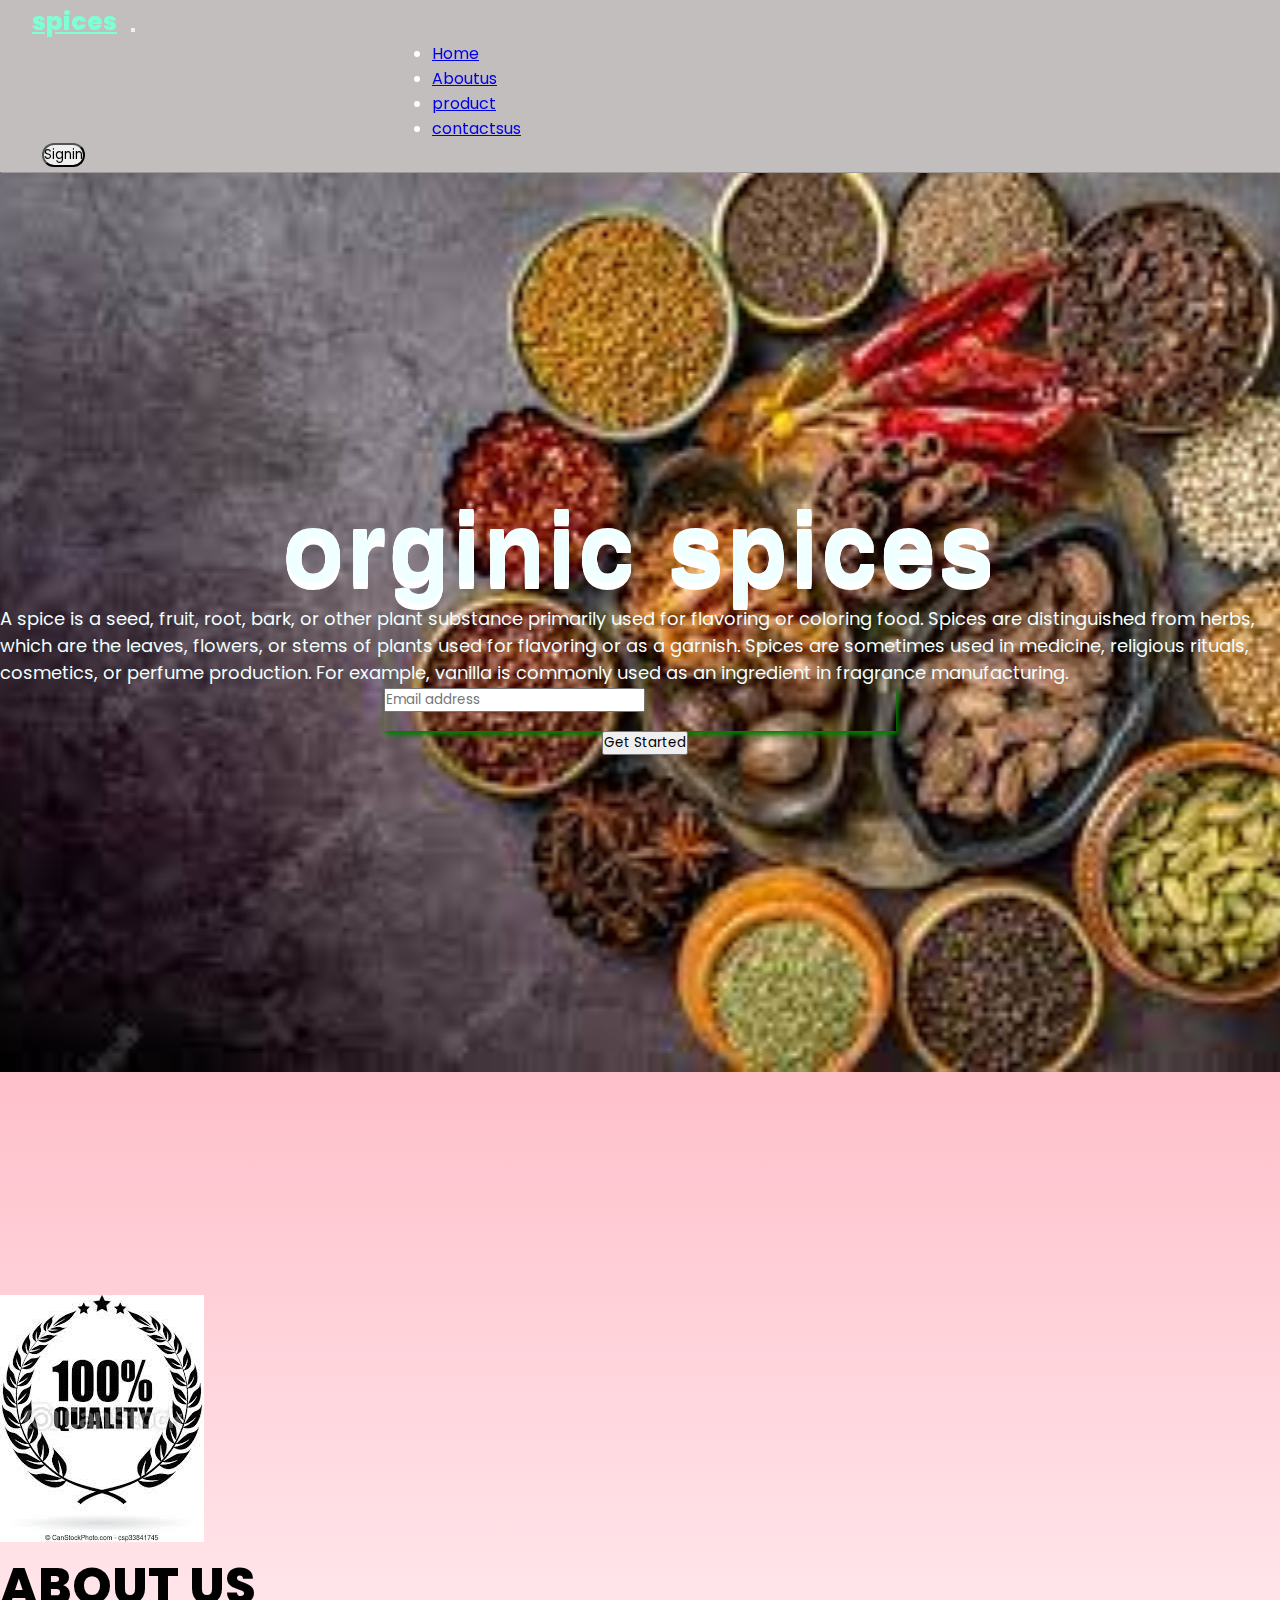
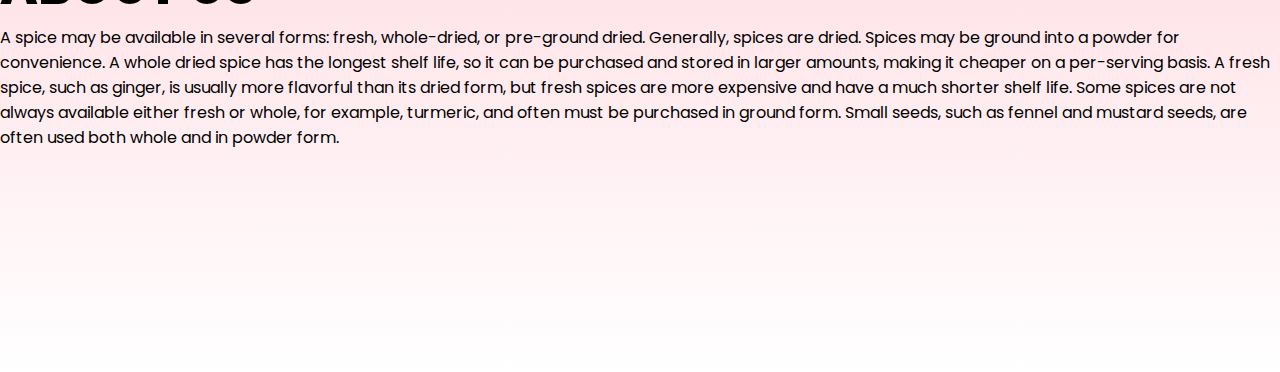
==== food web page.html @ 98e1979d "food web page design" ====
<!DOCTYPE html>
<html lang="en">

<head>
    <meta charset="UTF-8">
    <meta name="viewport" content="width=device-width, initial-scale=1.0">
    <title> food webpage </title>
    <link href="https://cdn.jsdelivr.net/npm/bootstrap@5.3.1/dist/css/bootstrap.min.css" rel="stylesheet"
        integrity="sha384-4bw+/aepP/YC94hEpVNVgiZdgIC5+VKNBQNGCHeKRQN+PtmoHDEXuppvnDJzQIu9" crossorigin="anonymous">
    <script src="https://cdn.jsdelivr.net/npm/bootstrap@5.3.1/dist/js/bootstrap.bundle.min.js"
        integrity="sha384-HwwvtgBNo3bZJJLYd8oVXjrBZt8cqVSpeBNS5n7C8IVInixGAoxmnlMuBnhbgrkm"
        crossorigin="anonymous"></script>
    <link rel="stylesheet" href="style.css">
</head>
<nav class="navbar navbar-expand-lg bg-dark" id="navbar">
    <div class="container-fluid">
        <a class="navbar-brand text-light" href="#">spices</a>
        <button class="navbar-toggler" type="button" data-bs-toggle="collapse" data-bs-target="#navbarSupportedContent"
            aria-controls="navbarSupportedContent" aria-expanded="false" aria-label="Toggle navigation">
            <span class="navbar-toggler-icon"></span>
        </button>
        <div class="collapse navbar-collapse" id="navbarSupportedContent">
            <ul class="navbar-nav" style="margin-left: 400px;">
                <li class="nav-item ">
                    <a class="nav-link text-light " aria-current="page" href="#home">Home</a>
                </li>
                <li class="nav-item">
                    <a class="nav-link text-light" href="#about">Aboutus</a>
                </li>
                <li class="nav-item">
                    <a class="nav-link text-light" href="#">product</a>
                </li>
                <li class="nav-item">
                    <a class="nav-link text-light" href="#">contactsus</a>
                </li>
            </ul>
            <button type="button" class="btn btn-success">Signin</button>



        </div>
    </div>
</nav>
<section id="home">
    <h1>orginic spices</h1>
    <p> A spice is a seed, fruit, root, bark, or other plant substance primarily used for flavoring or coloring food.
        Spices are distinguished from herbs, which are the leaves, flowers, or stems of plants used for flavoring or as
        a garnish. Spices are sometimes used in medicine, religious rituals, cosmetics, or perfume production. For
        example, vanilla is commonly used as an ingredient in fragrance manufacturing.</p>
    <div class=" input-group m-4">
        <input type="text" class="form-control" placeholder="Email address">
    </div>
    <button type="button" class="btn btn-success"> Get Started</button>
</section>
<section id="about">
    <div class="container-fluid">
        <div class="row">
            <div class="col-lg-6 col-md-6 col-12 p-lg-5 p-2">
                <img src="[data-uri]"
                    class="img-fluid">
            </div>
            <div class="col-lg-6 col-md-6 col-12">
                <h1> ABOUT US</h1>
                <P>A spice may be available in several forms: fresh, whole-dried, or pre-ground dried. Generally, spices
                    are dried. Spices may be ground into a powder for convenience. A whole dried spice has the longest
                    shelf life, so it can be purchased and stored in larger amounts, making it cheaper on a per-serving
                    basis. A fresh spice, such as ginger, is usually more flavorful than its dried form, but fresh
                    spices are more expensive and have a much shorter shelf life. Some spices are not always available
                    either fresh or whole, for example, turmeric, and often must be purchased in ground form. Small
                    seeds, such as fennel and mustard seeds, are often used both whole and in powder form.</P>
            </div>
        </div>
    </div>
</section>

<body>

</body>

</html>
---- style.css ----
@import url('https://fonts.googleapis.com/css2?family=Poppins:wght@300&display=swap');

* {
    margin: 0;
    padding: 0;
    box-sizing: border-box;
    font-family: 'Poppins', sans-serif;
}

button {
    margin-left: 10px;
}

#navbar {
    position: sticky;
    top: 0;
    left: 0;
    z-index: 100;
    padding: .2rem 2rem;
    box-shadow: 1px 1px rgb(155, 152, 152);
    background-color: rgb(194, 190, 190);
}

.navbar .navbar-brand {
    font-size: 25px;
    font-weight: 800;
    color: aquamarine !important;
}

#navbarSupportedContent {
    color: white;
    border-bottom: 2px solid transparent;
}

#navbarSupportedContent a:hover {

    border-bottom: 2px solid white;
}

#navbarSupportedContent button {
    border-radius: 15px;
}

section {
    width: 100;
    min-height: 100vh;
    display: flex;
    justify-content: center;
    align-items: center;
}

#home {
    background: url("[data-uri]");
    background-size: cover;
    background-position: center;
    flex-direction: column;
}

#home h1 {
    font-size: 100px;
    color: azure;
    letter-spacing: 3px;
    font-family: Verdana, Geneva, Tahoma, sans-serif;
    text-shadow: 0px 1px 0px white,
        0px 2px 0px white,
        0px 3px 0px white,
        0px 4px 0px white,
        0px 5px 0px white,
        0px 6px 0px white,
        0px 7px 0px white;
    text-align: center;
}

#home p {
    font-size: 18px;
    color: azure;

}

#home .input-group {
    width: 40%;
    height: 45px;
    box-shadow: 2px 4px 5px green;
}

#about {
    background: linear-gradient(pink, white);
}

#about h1 {
    font-weight: 800;
    font-size: 50px;
}
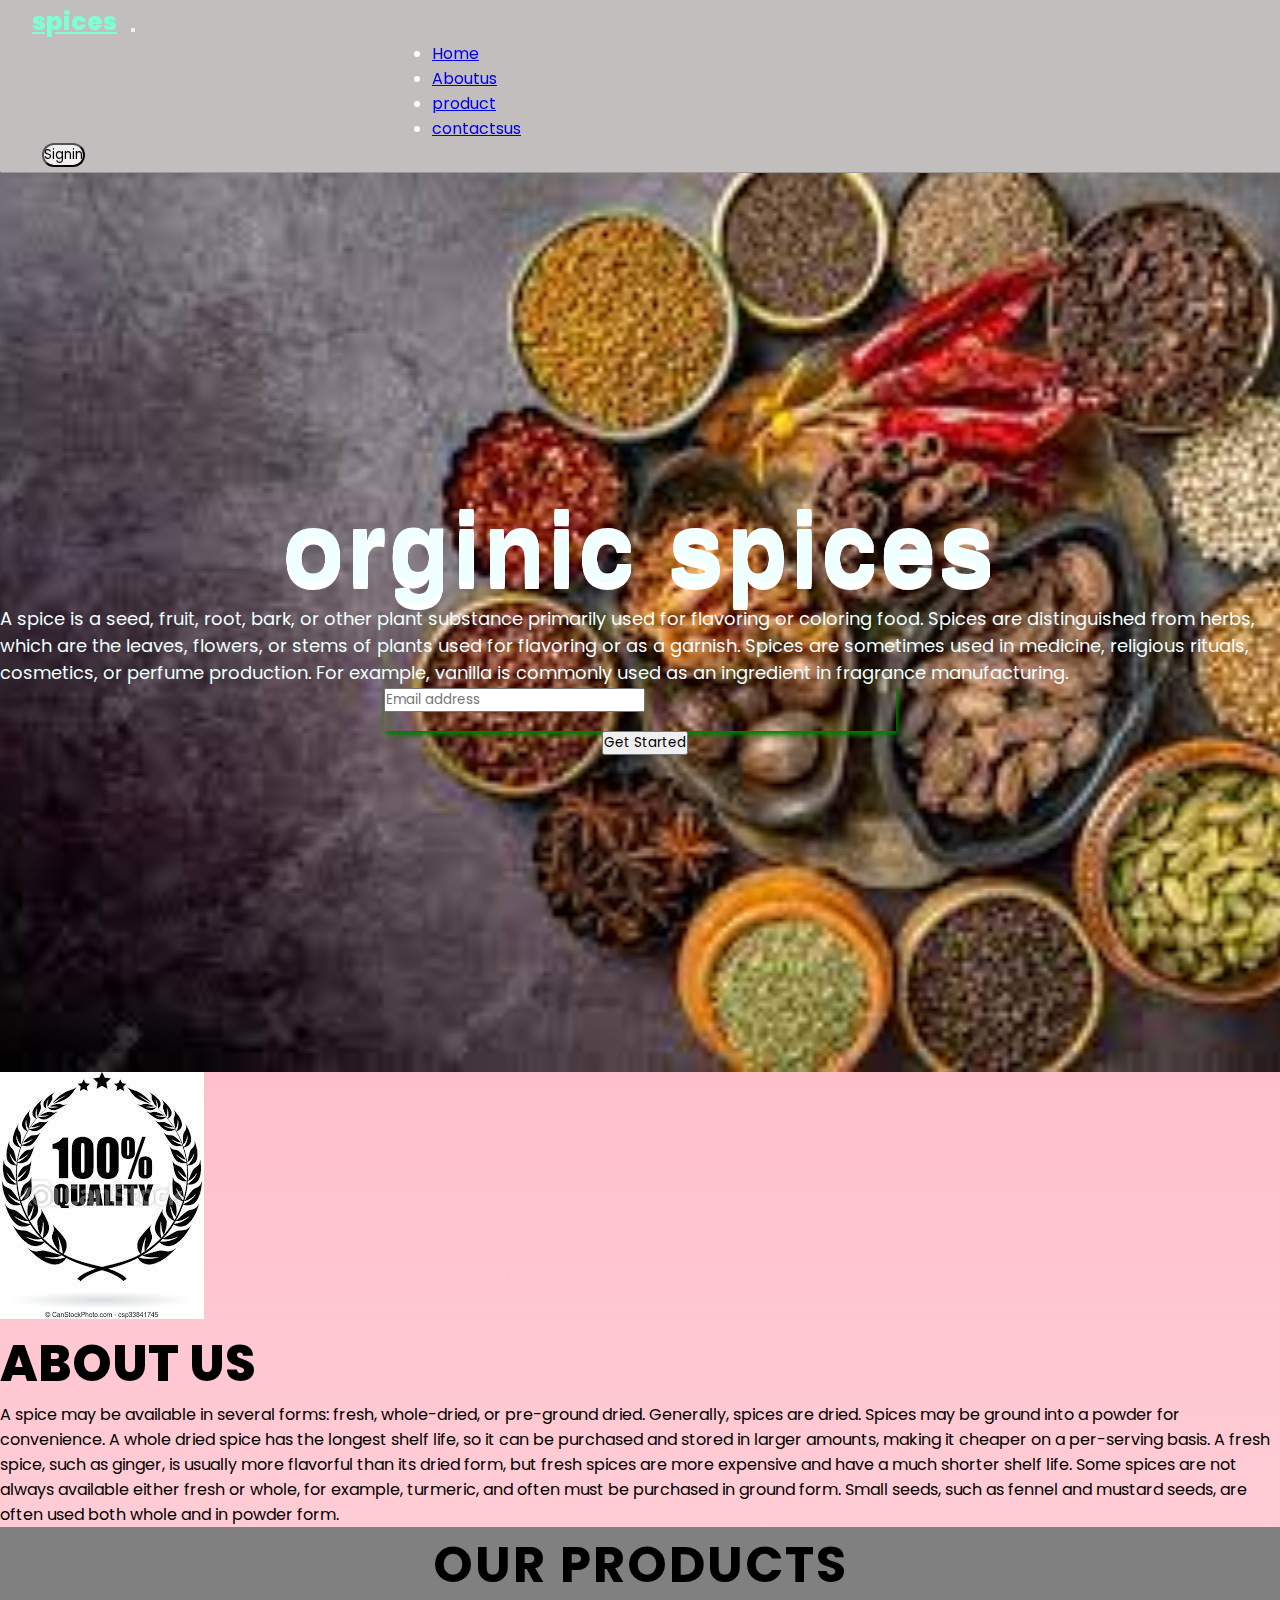
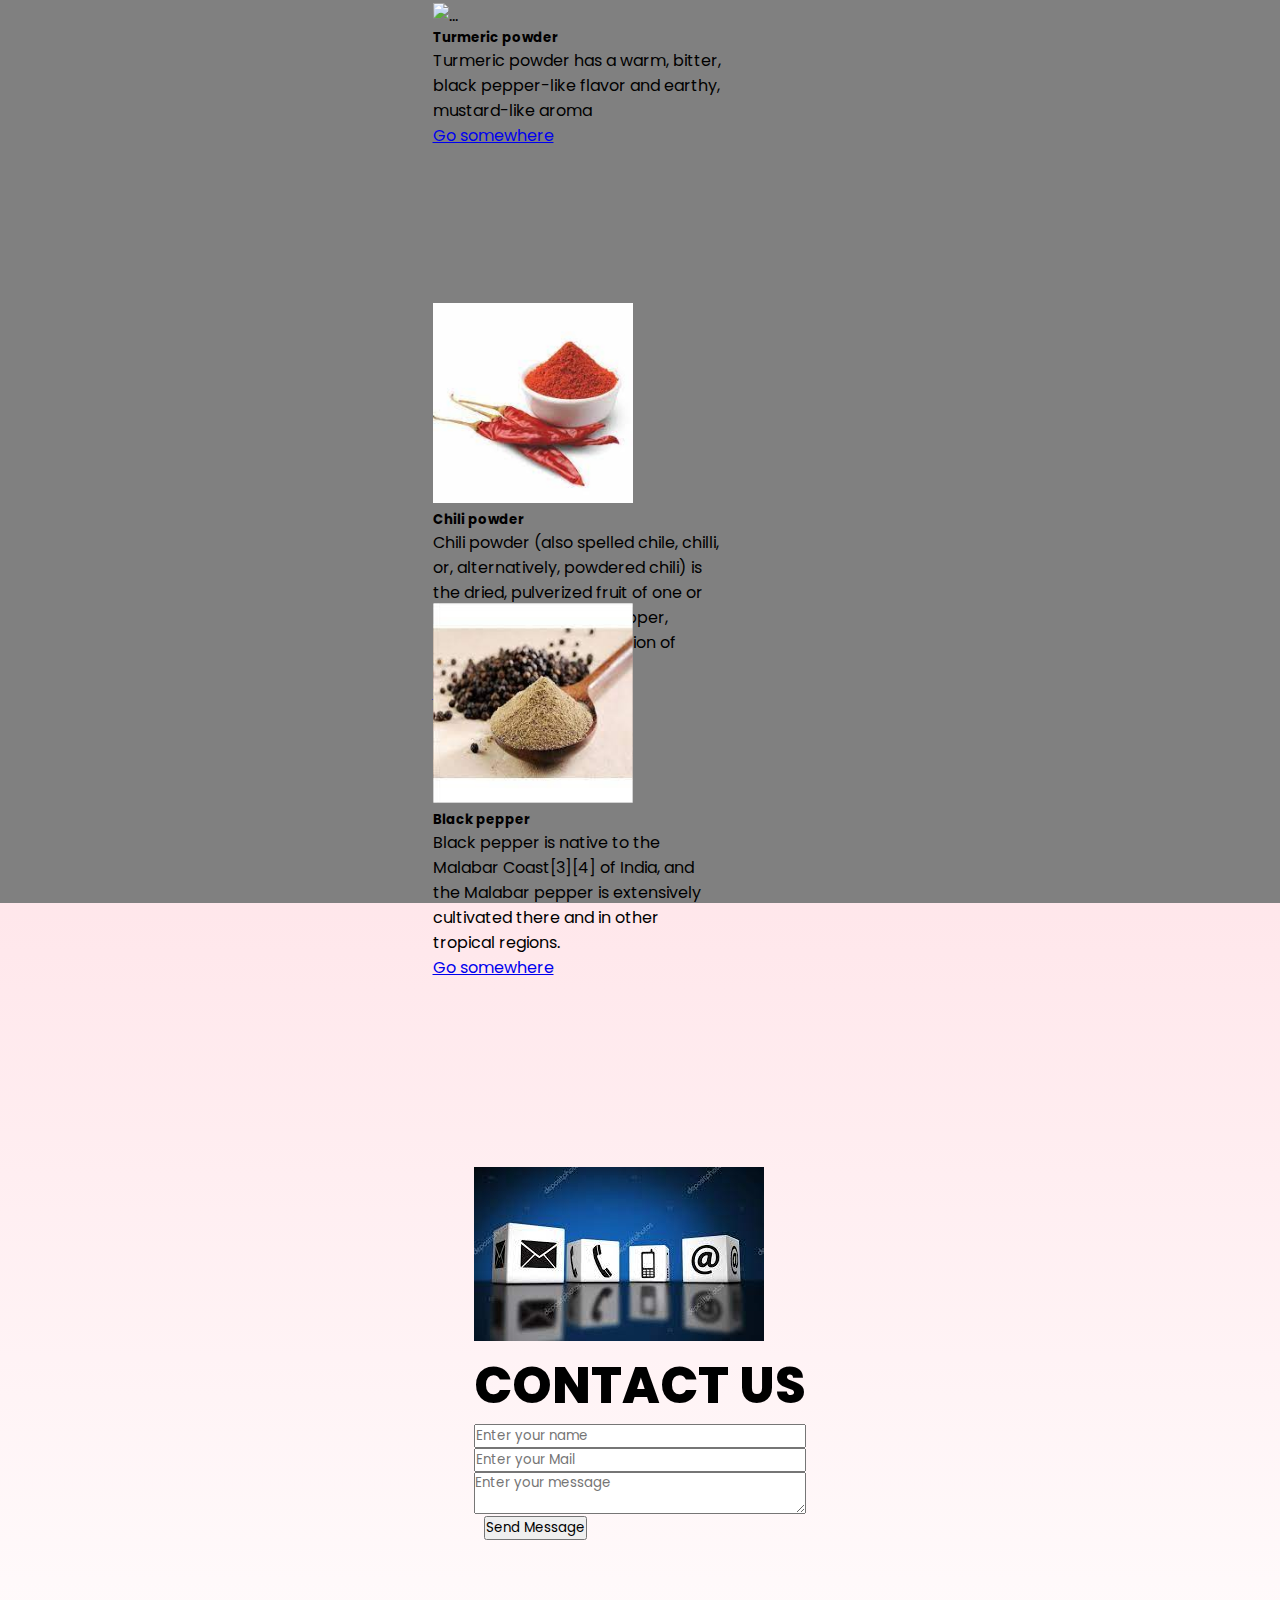
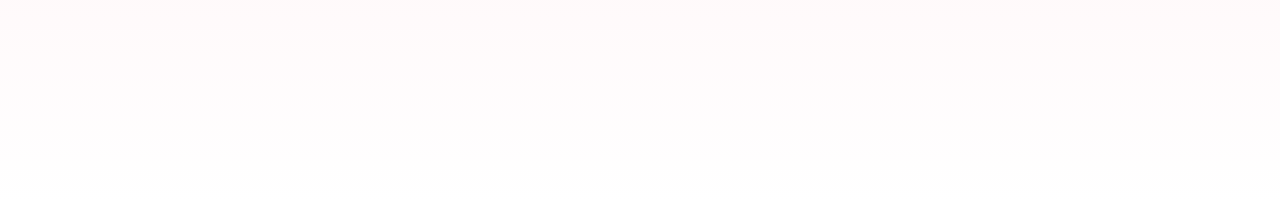
==== commit b4172d3a: "food product web page" ====
--- a/food web page.html
+++ b/food web page.html
@@ -28,10 +28,10 @@
                     <a class="nav-link text-light" href="#about">Aboutus</a>
                 </li>
                 <li class="nav-item">
-                    <a class="nav-link text-light" href="#">product</a>
+                    <a class="nav-link text-light" href="#product">product</a>
                 </li>
                 <li class="nav-item">
-                    <a class="nav-link text-light" href="#">contactsus</a>
+                    <a class="nav-link text-light" href="#contactus">contactsus</a>
                 </li>
             </ul>
             <button type="button" class="btn btn-success">Signin</button>
@@ -59,7 +59,7 @@
                 <img src="[data-uri]"
                     class="img-fluid">
             </div>
-            <div class="col-lg-6 col-md-6 col-12">
+            <div class="col-lg-6 col-md-6 col-12 p-lg-5 p-2">
                 <h1> ABOUT US</h1>
                 <P>A spice may be available in several forms: fresh, whole-dried, or pre-ground dried. Generally, spices
                     are dried. Spices may be ground into a powder for convenience. A whole dried spice has the longest
@@ -69,12 +69,86 @@
                     either fresh or whole, for example, turmeric, and often must be purchased in ground form. Small
                     seeds, such as fennel and mustard seeds, are often used both whole and in powder form.</P>
             </div>
-        </div>
-    </div>
-</section>
+            <section id="product">
+                <div class="container m-5">
+                    <h1 class="textcenter my-5">OUR PRODUCTS</h1>
+                    <div class="row">
+                        <div class="col-lg-4 col-md-4 col-12">
+                            <div class="card" style="width: 18rem;">
+                                <img src="https://encrypted-tbn0.gstatic.com/images?q=tbn:ANd9GcSun_0-9DQsp4Kg9lTJidD1dG_oD07_zDJbbw&usqp=CAU"
+                                    class="card-img-top" alt="...">
+                                <div class="card-body">
+                                    <h5 class="card-title"> Turmeric powder</h5>
+                                    <p class="card-text">Turmeric powder has a warm, bitter, black pepper-like flavor
+                                        and earthy, mustard-like aroma</p>
+                                    <a href="#" class="btn btn-primary">Go somewhere</a>
+                                </div>
+                            </div>
 
-<body>
+                        </div>
+                        <div class="container m-5">
+                            <h1 class="textcenter my-5"></h1>
+                            <div class="row">
+                                <div class="col-lg-4 col-md-4 col-12">
+                                    <div class="card" style="width: 18rem;">
+                                        <img src="[data-uri]"
+                                            class="card-img-top" alt="...">
+                                        <div class="card-body">
+                                            <h5 class="card-title">Chili powder</h5>
+                                            <p class="card-text">Chili powder (also spelled chile, chilli, or,
+                                                alternatively, powdered chili) is the dried, pulverized fruit of one or
+                                                more varieties of chili pepper, sometimes with the addition of other
+                                                spices
+                                            </p>
+                                            <a href="#" class="btn btn-primary">Go somewhere</a>
+                                        </div>
+                                    </div>
 
-</body>
+                                </div>
+                                <div class="container m-5">
+                                    <h1 class="textcenter my-5"></h1>
+                                    <div class="row">
+                                        <div class="col-lg-4 col-md-4 col-12">
+                                            <div class="card" style="width: 18rem;">
+                                                <img src="[data-uri]"
+                                                    class="card-img-top" alt="...">
+                                                <div class="card-body">
+                                                    <h5 class="card-title">Black pepper</h5>
+                                                    <p class="card-text">Black pepper is native to the Malabar
+                                                        Coast[3][4] of India, and the Malabar pepper is extensively
+                                                        cultivated there and in other tropical regions.</p>
+                                                    <a href="#" class="btn btn-primary">Go somewhere</a>
+                                                </div>
+                                            </div>
+
+                                        </div>
+                                    </div>
+                                </div>
+            </section>
+            <section id="contactus">
+                <div class="container">
+                    <div class="row">
+                        <div class="col-lg-12 col-md-6 col-12">
+                            <img
+                                src="[data-uri]">
+                            <div class="col-lg-12 col-md-6 col-12">
+                                <h1>CONTACT US</h1>
+                                <form class="mb-5"></form>
+                                <form>
+                                    <input type="text" placeholder="Enter your name">
+                                    <input type="email" placeholder="Enter your Mail">
+                                    <textarea class="form-control" placeholder="Enter your message"></textarea>
+                                </form>
+                                <button type="button" class="btn btn-success">Send Message</button>
+                            </div>
+                        </div>
+                    </div>
+                </div>
+
+            </section>
+
+
+            <body>
+            </body>
 
 </html>--- a/style.css
+++ b/style.css
@@ -90,4 +90,55 @@
 #about h1 {
     font-weight: 800;
     font-size: 50px;
+}
+
+#product {
+    background-color: gray;
+
+}
+
+#product h1 {
+    font-size: 50px;
+    letter-spacing: 2px;
+    font-weight: 700;
+
+}
+
+#product img {
+    width: 200px;
+    height: 200px;
+}
+
+.card {
+    width: 250px;
+    height: 300px;
+    background: grey;
+}
+
+.card:hover {
+    box-shadow: inset 5px 5px 20px red,
+        inset 5px 5px 20px rgb(210, 202, 202);
+}
+
+#contact img {
+    height: 100%;
+}
+
+.box {
+    width: 80% !important;
+    background-color: aquamarine;
+    margin-top: 10px;
+}
+
+form {
+    display: flex;
+    flex-direction: column;
+}
+
+#contact input {
+    margin: 10px 0px;
+}
+
+#contact textarea {
+    margin: 10px 0px;
 }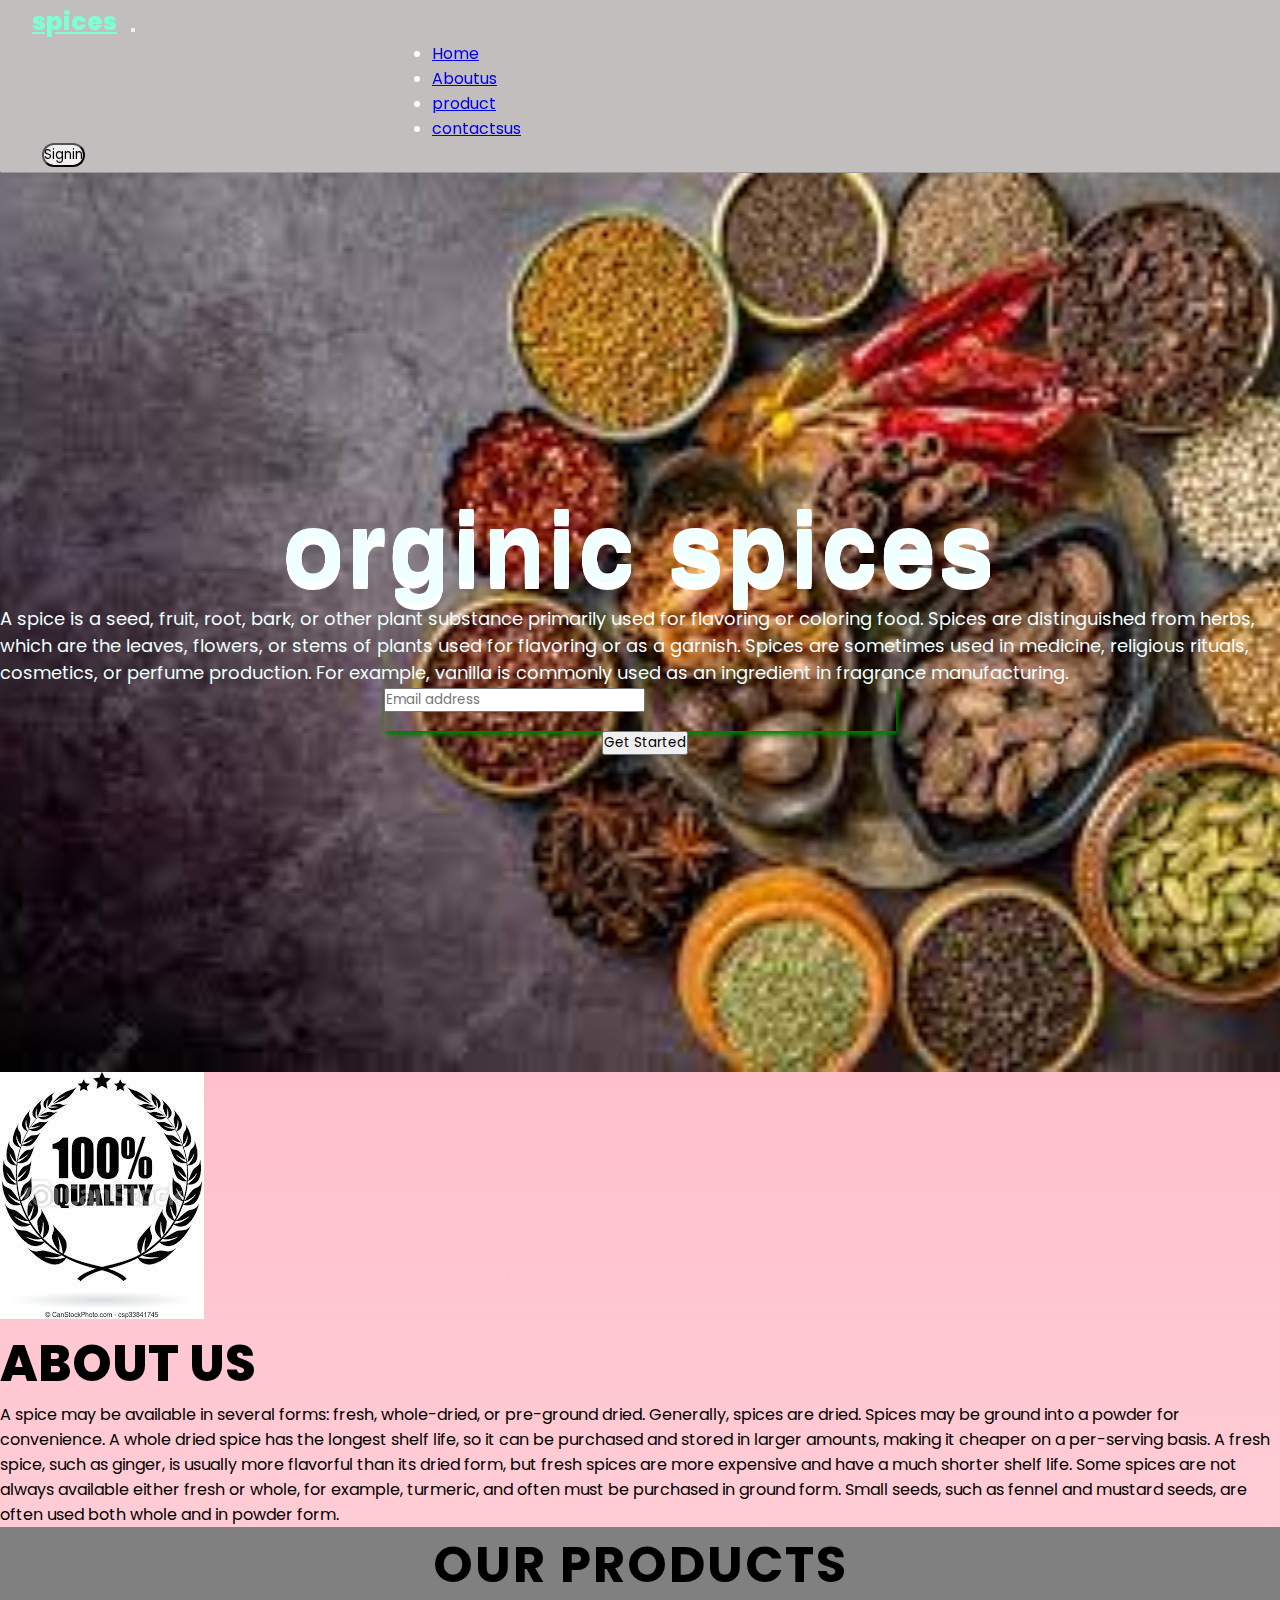
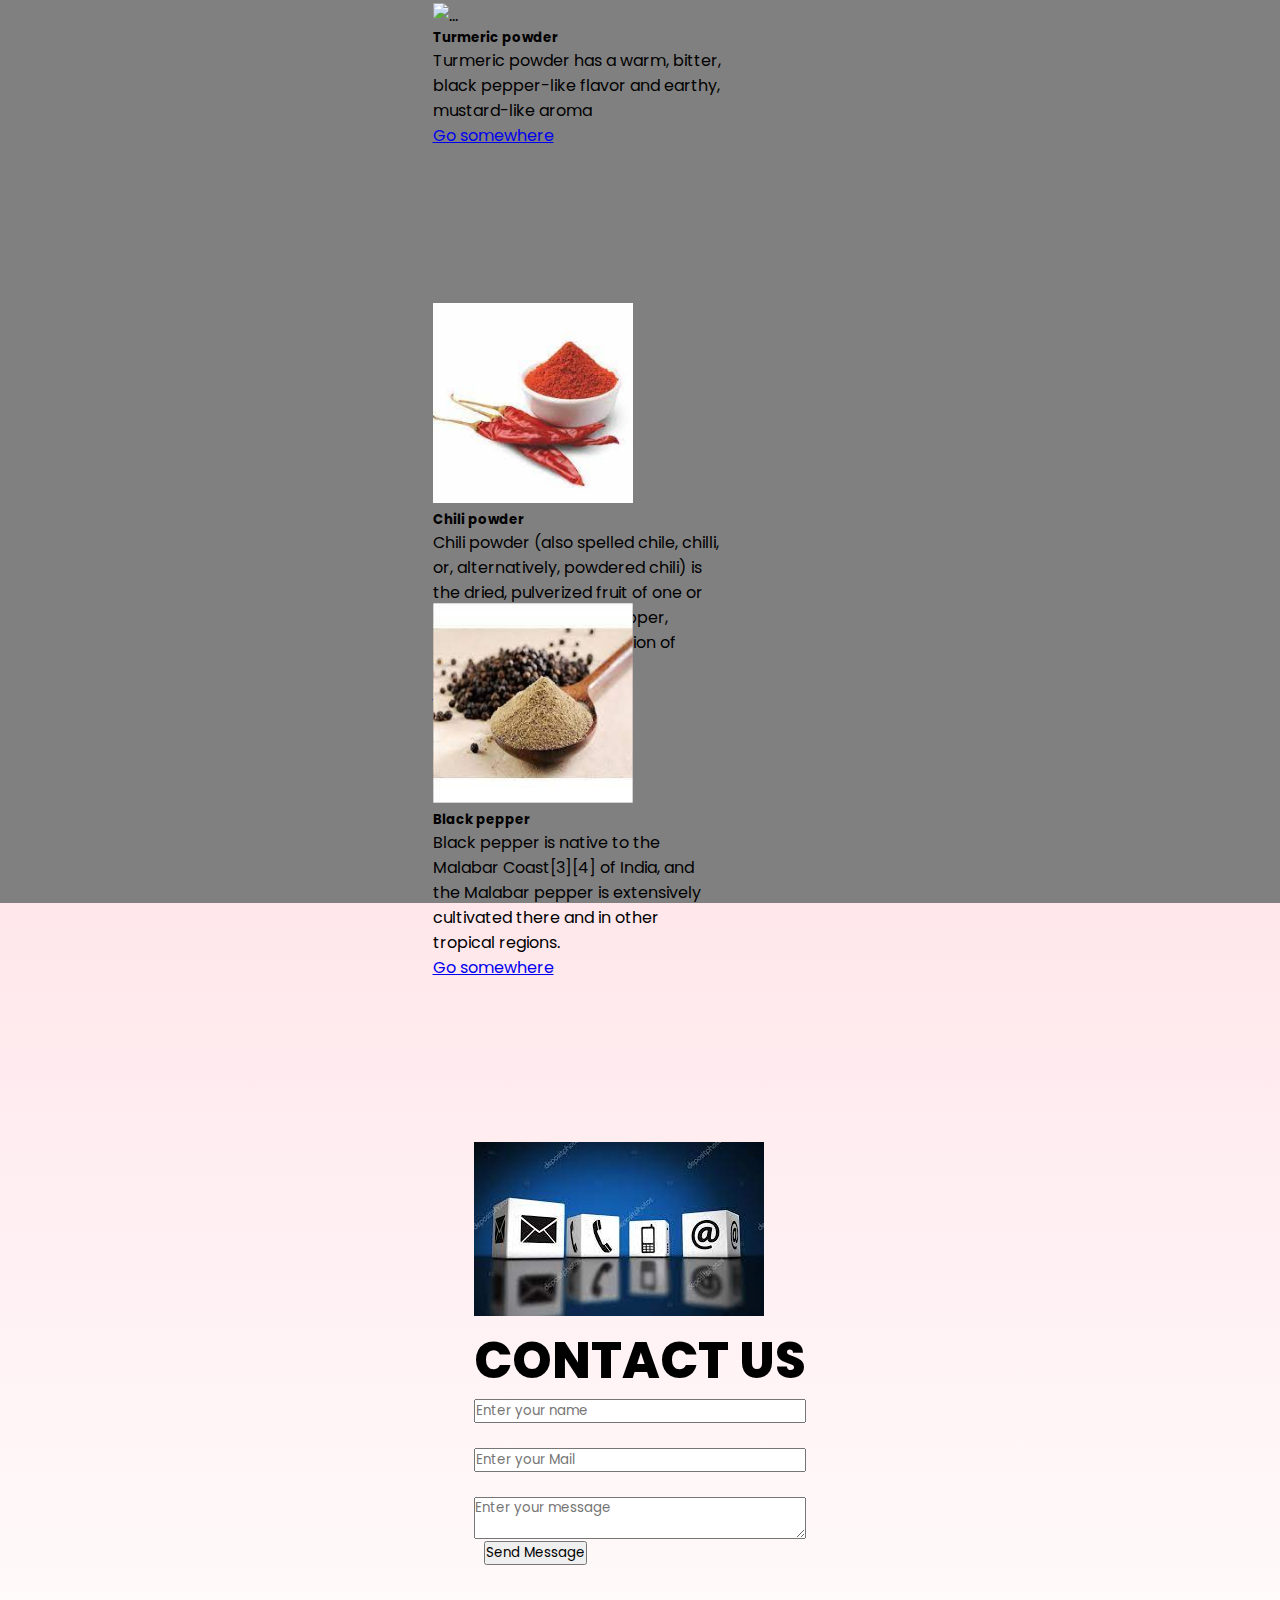
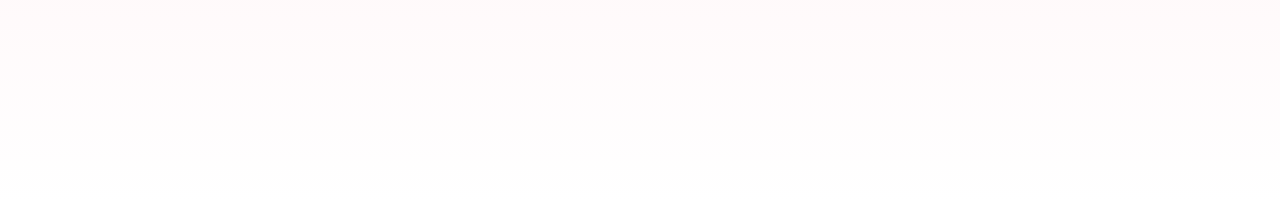
==== commit 9f7af7a8: "web food page" ====
--- a/food web page.html
+++ b/food web page.html
@@ -135,8 +135,8 @@
                                 <h1>CONTACT US</h1>
                                 <form class="mb-5"></form>
                                 <form>
-                                    <input type="text" placeholder="Enter your name">
-                                    <input type="email" placeholder="Enter your Mail">
+                                    <input type="text" placeholder="Enter your name"><br>
+                                    <input type="email" placeholder="Enter your Mail"><br>
                                     <textarea class="form-control" placeholder="Enter your message"></textarea>
                                 </form>
                                 <button type="button" class="btn btn-success">Send Message</button>
--- a/style.css
+++ b/style.css
@@ -133,6 +133,7 @@
 form {
     display: flex;
     flex-direction: column;
+
 }
 
 #contact input {
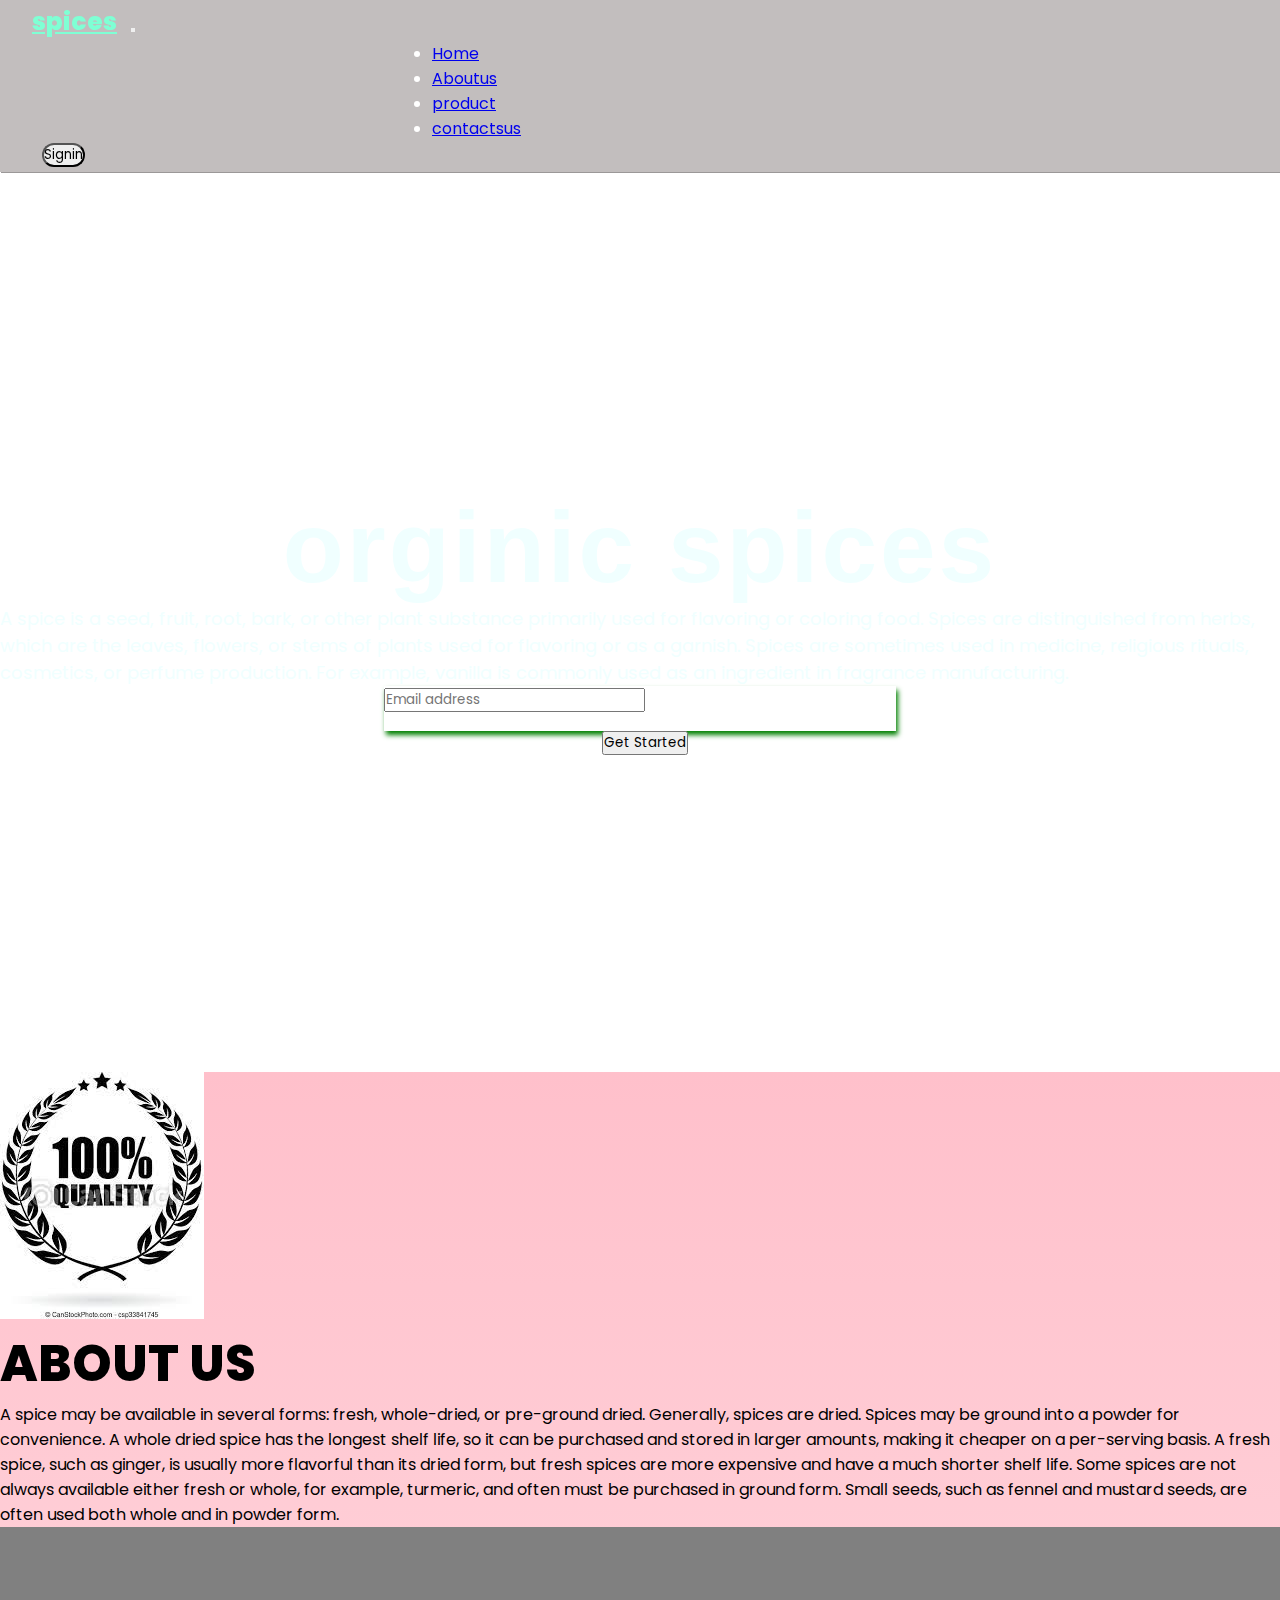
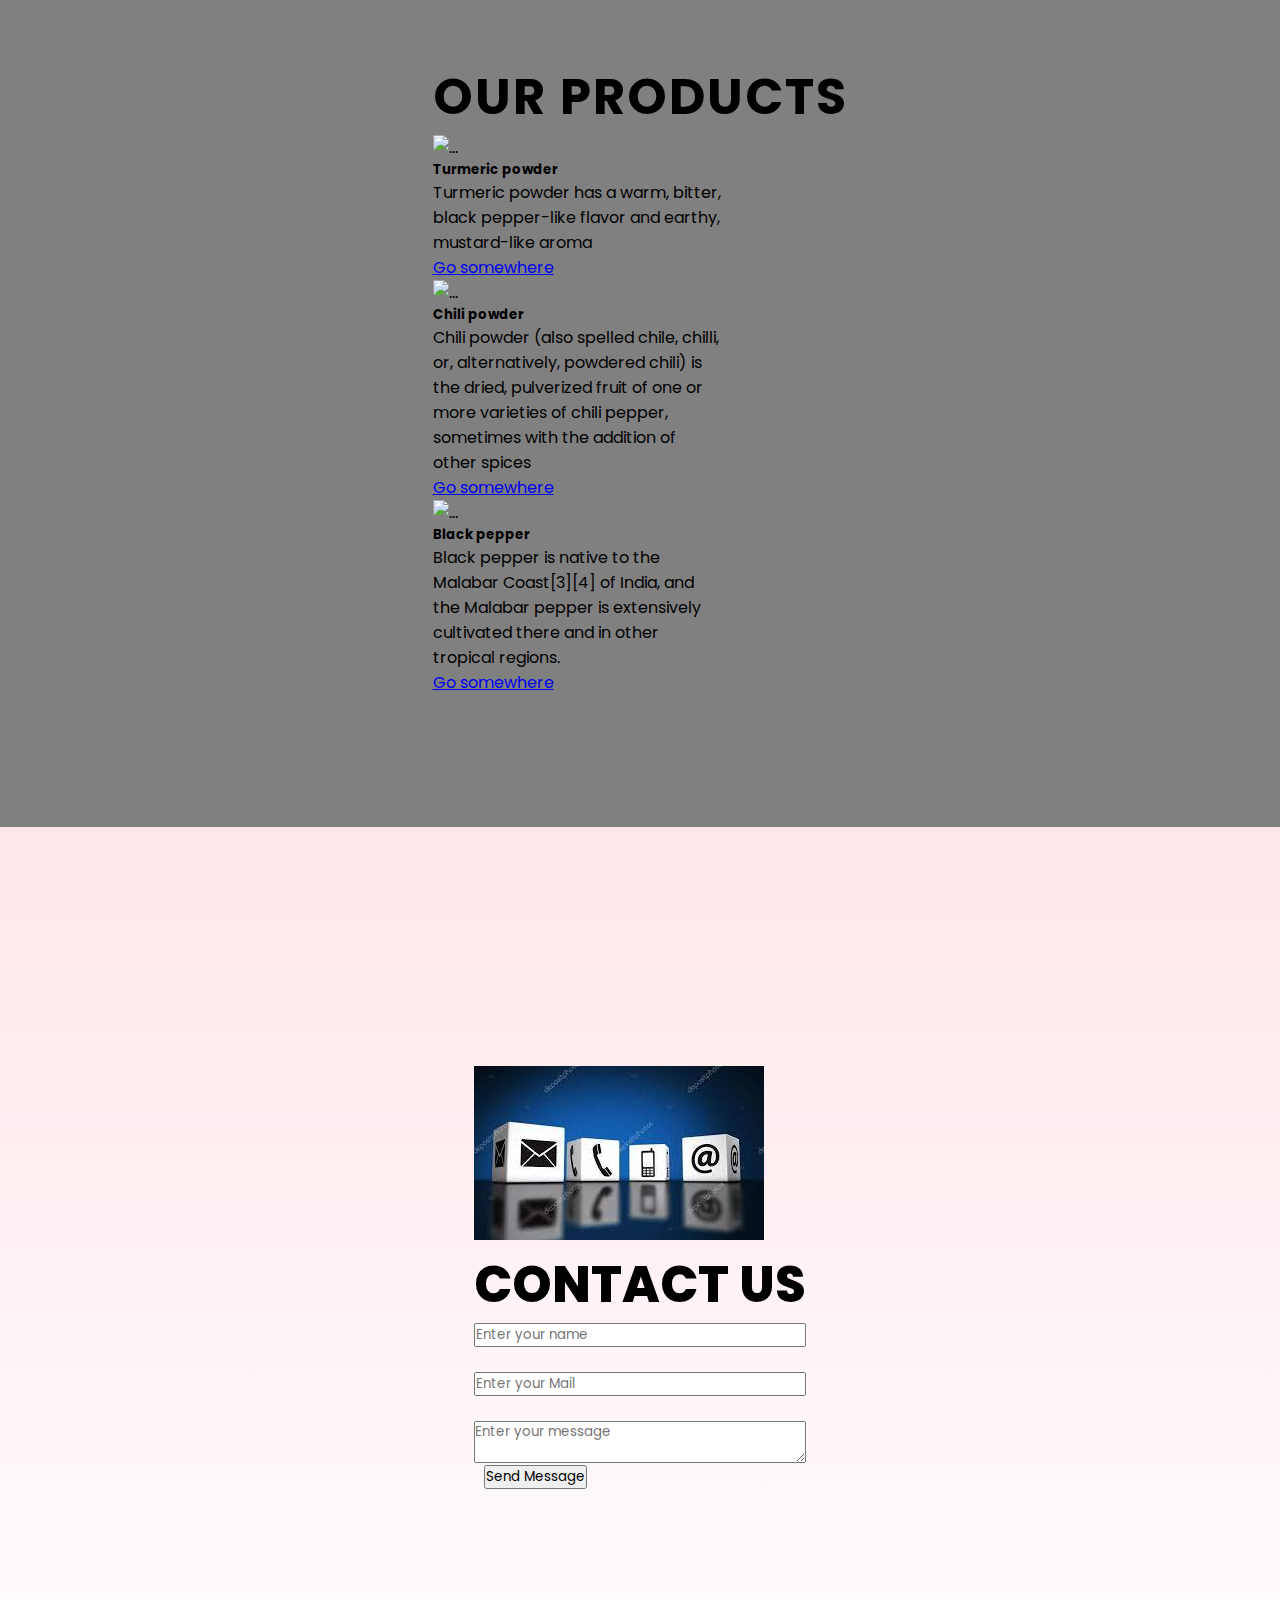
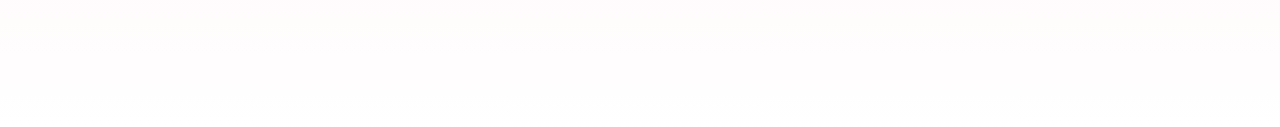
==== commit c645012d: "no change" ====
--- a/food web page.html
+++ b/food web page.html
@@ -12,91 +12,101 @@
         crossorigin="anonymous"></script>
     <link rel="stylesheet" href="style.css">
 </head>
-<nav class="navbar navbar-expand-lg bg-dark" id="navbar">
-    <div class="container-fluid">
-        <a class="navbar-brand text-light" href="#">spices</a>
-        <button class="navbar-toggler" type="button" data-bs-toggle="collapse" data-bs-target="#navbarSupportedContent"
-            aria-controls="navbarSupportedContent" aria-expanded="false" aria-label="Toggle navigation">
-            <span class="navbar-toggler-icon"></span>
-        </button>
-        <div class="collapse navbar-collapse" id="navbarSupportedContent">
-            <ul class="navbar-nav" style="margin-left: 400px;">
-                <li class="nav-item ">
-                    <a class="nav-link text-light " aria-current="page" href="#home">Home</a>
-                </li>
-                <li class="nav-item">
-                    <a class="nav-link text-light" href="#about">Aboutus</a>
-                </li>
-                <li class="nav-item">
-                    <a class="nav-link text-light" href="#product">product</a>
-                </li>
-                <li class="nav-item">
-                    <a class="nav-link text-light" href="#contactus">contactsus</a>
-                </li>
-            </ul>
-            <button type="button" class="btn btn-success">Signin</button>
+
+<body>
+    <nav class="navbar navbar-expand-lg bg-dark" id="navbar">
+        <div class="container-fluid">
+            <a class="navbar-brand text-light" href="#">spices</a>
+            <button class="navbar-toggler" type="button" data-bs-toggle="collapse"
+                data-bs-target="#navbarSupportedContent" aria-controls="navbarSupportedContent" aria-expanded="false"
+                aria-label="Toggle navigation">
+                <span class="navbar-toggler-icon"></span>
+            </button>
+            <div class="collapse navbar-collapse" id="navbarSupportedContent">
+                <ul class="navbar-nav" style="margin-left: 400px;">
+                    <li class="nav-item ">
+                        <a class="nav-link text-light " aria-current="page" href="#home">Home</a>
+                    </li>
+                    <li class="nav-item">
+                        <a class="nav-link text-light" href="#about">Aboutus</a>
+                    </li>
+                    <li class="nav-item">
+                        <a class="nav-link text-light" href="#product">product</a>
+                    </li>
+                    <li class="nav-item">
+                        <a class="nav-link text-light" href="#contactus">contactsus</a>
+                    </li>
+                </ul>
+                <button type="button" class="btn btn-success">Signin</button>
 
 
 
+            </div>
         </div>
-    </div>
-</nav>
-<section id="home">
-    <h1>orginic spices</h1>
-    <p> A spice is a seed, fruit, root, bark, or other plant substance primarily used for flavoring or coloring food.
-        Spices are distinguished from herbs, which are the leaves, flowers, or stems of plants used for flavoring or as
-        a garnish. Spices are sometimes used in medicine, religious rituals, cosmetics, or perfume production. For
-        example, vanilla is commonly used as an ingredient in fragrance manufacturing.</p>
-    <div class=" input-group m-4">
-        <input type="text" class="form-control" placeholder="Email address">
-    </div>
-    <button type="button" class="btn btn-success"> Get Started</button>
-</section>
-<section id="about">
-    <div class="container-fluid">
-        <div class="row">
-            <div class="col-lg-6 col-md-6 col-12 p-lg-5 p-2">
-                <img src="[data-uri]"
-                    class="img-fluid">
-            </div>
-            <div class="col-lg-6 col-md-6 col-12 p-lg-5 p-2">
-                <h1> ABOUT US</h1>
-                <P>A spice may be available in several forms: fresh, whole-dried, or pre-ground dried. Generally, spices
-                    are dried. Spices may be ground into a powder for convenience. A whole dried spice has the longest
-                    shelf life, so it can be purchased and stored in larger amounts, making it cheaper on a per-serving
-                    basis. A fresh spice, such as ginger, is usually more flavorful than its dried form, but fresh
-                    spices are more expensive and have a much shorter shelf life. Some spices are not always available
-                    either fresh or whole, for example, turmeric, and often must be purchased in ground form. Small
-                    seeds, such as fennel and mustard seeds, are often used both whole and in powder form.</P>
-            </div>
-            <section id="product">
-                <div class="container m-5">
-                    <h1 class="textcenter my-5">OUR PRODUCTS</h1>
-                    <div class="row">
-                        <div class="col-lg-4 col-md-4 col-12">
-                            <div class="card" style="width: 18rem;">
-                                <img src="https://encrypted-tbn0.gstatic.com/images?q=tbn:ANd9GcSun_0-9DQsp4Kg9lTJidD1dG_oD07_zDJbbw&usqp=CAU"
-                                    class="card-img-top" alt="...">
-                                <div class="card-body">
-                                    <h5 class="card-title"> Turmeric powder</h5>
-                                    <p class="card-text">Turmeric powder has a warm, bitter, black pepper-like flavor
-                                        and earthy, mustard-like aroma</p>
-                                    <a href="#" class="btn btn-primary">Go somewhere</a>
+    </nav>
+    <section id="home">
+        <h1>orginic spices</h1>
+        <p> A spice is a seed, fruit, root, bark, or other plant substance primarily used for flavoring or coloring
+            food.
+            Spices are distinguished from herbs, which are the leaves, flowers, or stems of plants used for flavoring or
+            as
+            a garnish. Spices are sometimes used in medicine, religious rituals, cosmetics, or perfume production. For
+            example, vanilla is commonly used as an ingredient in fragrance manufacturing.</p>
+        <div class=" input-group m-4">
+            <input type="text" class="form-control" placeholder="Email address">
+        </div>
+        <button type="button" class="btn btn-success"> Get Started</button>
+    </section>
+    <section id="about">
+        <div class="container-fluid">
+            <div class="row">
+                <div class="col-lg-6 col-md-6 col-12 p-lg-5 p-2">
+                    <img src="[data-uri]"
+                        class="img-fluid">
+                </div>
+                <div class="col-lg-6 col-md-6 col-12 p-lg-5 p-2">
+                    <h1> ABOUT US</h1>
+                    <P>A spice may be available in several forms: fresh, whole-dried, or pre-ground dried. Generally,
+                        spices
+                        are dried. Spices may be ground into a powder for convenience. A whole dried spice has the
+                        longest
+                        shelf life, so it can be purchased and stored in larger amounts, making it cheaper on a
+                        per-serving
+                        basis. A fresh spice, such as ginger, is usually more flavorful than its dried form, but fresh
+                        spices are more expensive and have a much shorter shelf life. Some spices are not always
+                        available
+                        either fresh or whole, for example, turmeric, and often must be purchased in ground form. Small
+                        seeds, such as fennel and mustard seeds, are often used both whole and in powder form.</P>
+                </div>
+                <section id="product">
+                    <div class="container m-5">
+                        <h1 class="textcenter my-5">OUR PRODUCTS</h1>
+                        <div class="row">
+                            <div class="col-lg-4 col-md-4 col-12">
+                                <div class="card" style="width: 18rem;">
+                                    <img src="https://encrypted-tbn0.gstatic.com/images?q=tbn:ANd9GcSun_0-9DQsp4Kg9lTJidD1dG_oD07_zDJbbw&usqp=CAU"
+                                        class="card-img-top d-block w-100" alt="...">
+                                    <div class="card-body">
+                                        <h5 class="card-title"> Turmeric powder</h5>
+                                        <p class="card-text">Turmeric powder has a warm, bitter, black pepper-like
+                                            flavor
+                                            and earthy, mustard-like aroma</p>
+                                        <a href="#" class="btn btn-primary">Go somewhere</a>
+                                    </div>
                                 </div>
+
                             </div>
-
-                        </div>
-                        <div class="container m-5">
-                            <h1 class="textcenter my-5"></h1>
-                            <div class="row">
+                            <div class="container m-5">
+                                <h1 class="textcenter my-5"></h1>
                                 <div class="col-lg-4 col-md-4 col-12">
                                     <div class="card" style="width: 18rem;">
-                                        <img src="[data-uri]"
-                                            class="card-img-top" alt="...">
+                                        <img src="https://5.imimg.com/data5/SELLER/Default/2021/9/WD/KT/FU/15725380/chilli-power-500x500.jpg"
+                                            class="card-img-top d-block w-100" alt="...">
                                         <div class="card-body">
                                             <h5 class="card-title">Chili powder</h5>
                                             <p class="card-text">Chili powder (also spelled chile, chilli, or,
-                                                alternatively, powdered chili) is the dried, pulverized fruit of one or
+                                                alternatively, powdered chili) is the dried, pulverized fruit of one
+                                                or
                                                 more varieties of chili pepper, sometimes with the addition of other
                                                 spices
                                             </p>
@@ -107,48 +117,46 @@
                                 </div>
                                 <div class="container m-5">
                                     <h1 class="textcenter my-5"></h1>
-                                    <div class="row">
-                                        <div class="col-lg-4 col-md-4 col-12">
-                                            <div class="card" style="width: 18rem;">
-                                                <img src="[data-uri]"
-                                                    class="card-img-top" alt="...">
-                                                <div class="card-body">
-                                                    <h5 class="card-title">Black pepper</h5>
-                                                    <p class="card-text">Black pepper is native to the Malabar
-                                                        Coast[3][4] of India, and the Malabar pepper is extensively
-                                                        cultivated there and in other tropical regions.</p>
-                                                    <a href="#" class="btn btn-primary">Go somewhere</a>
-                                                </div>
+                                    <div class="col-lg-4 col-md-4 col-12">
+                                        <div class="card" style="width: 18rem;">
+                                            <img src=https://zorko.in/wp-content/uploads/2021/12/black-pepper-corns-2021-08-28-09-18-54-utc.jpg
+                                                class="card-img-top d-block w-100" alt="...">
+                                            <div class="card-body">
+                                                <h5 class="card-title">Black pepper</h5>
+                                                <p class="card-text">Black pepper is native to the Malabar
+                                                    Coast[3][4] of India, and the Malabar pepper is extensively
+                                                    cultivated there and in other tropical regions.</p>
+                                                <a href="#" class="btn btn-primary">Go somewhere</a>
                                             </div>
+                                        </div>
 
-                                        </div>
                                     </div>
                                 </div>
-            </section>
-            <section id="contactus">
-                <div class="container">
-                    <div class="row">
-                        <div class="col-lg-12 col-md-6 col-12">
-                            <img
-                                src="[data-uri]">
+                </section>
+                <section id="contactus">
+                    <div class="container">
+                        <div class="row">
                             <div class="col-lg-12 col-md-6 col-12">
-                                <h1>CONTACT US</h1>
-                                <form class="mb-5"></form>
-                                <form>
-                                    <input type="text" placeholder="Enter your name"><br>
-                                    <input type="email" placeholder="Enter your Mail"><br>
-                                    <textarea class="form-control" placeholder="Enter your message"></textarea>
-                                </form>
-                                <button type="button" class="btn btn-success">Send Message</button>
+                                <img
+                                    src="[data-uri]">
+                                <div class="col-lg-12 col-md-6 col-12">
+                                    <h1>CONTACT US</h1>
+                                    <form class="mb-5"></form>
+                                    <form>
+                                        <input type="text" placeholder="Enter your name"><br>
+                                        <input type="email" placeholder="Enter your Mail"><br>
+                                        <textarea class="form-control" placeholder="Enter your message"></textarea>
+                                    </form>
+                                    <button type="button" class="btn btn-success">Send Message</button>
+                                </div>
                             </div>
                         </div>
                     </div>
-                </div>
 
-            </section>
+                </section>
+</body>
 
 
-            <body>
-            </body>
+
 
 </html>--- a/style.css
+++ b/style.css
@@ -50,7 +50,7 @@
 }
 
 #home {
-    background: url("[data-uri]");
+    background: url("https://img.rawpixel.com/s3fs-private/rawpixel_images/website_content/v1016-c-08_1-ksh6mza3.jpg?w=800&dpr=1&fit=default&crop=default&q=65&vib=3&con=3&usm=15&bg=F4F4F3&ixlib=js-2.2.1&s=f584d8501c27c5f649bc2cfce50705c0");
     background-size: cover;
     background-position: center;
     flex-direction: column;
@@ -110,8 +110,8 @@
 }
 
 .card {
-    width: 250px;
-    height: 300px;
+    /* width: 250px;
+    height: 300px; */
     background: grey;
 }
 
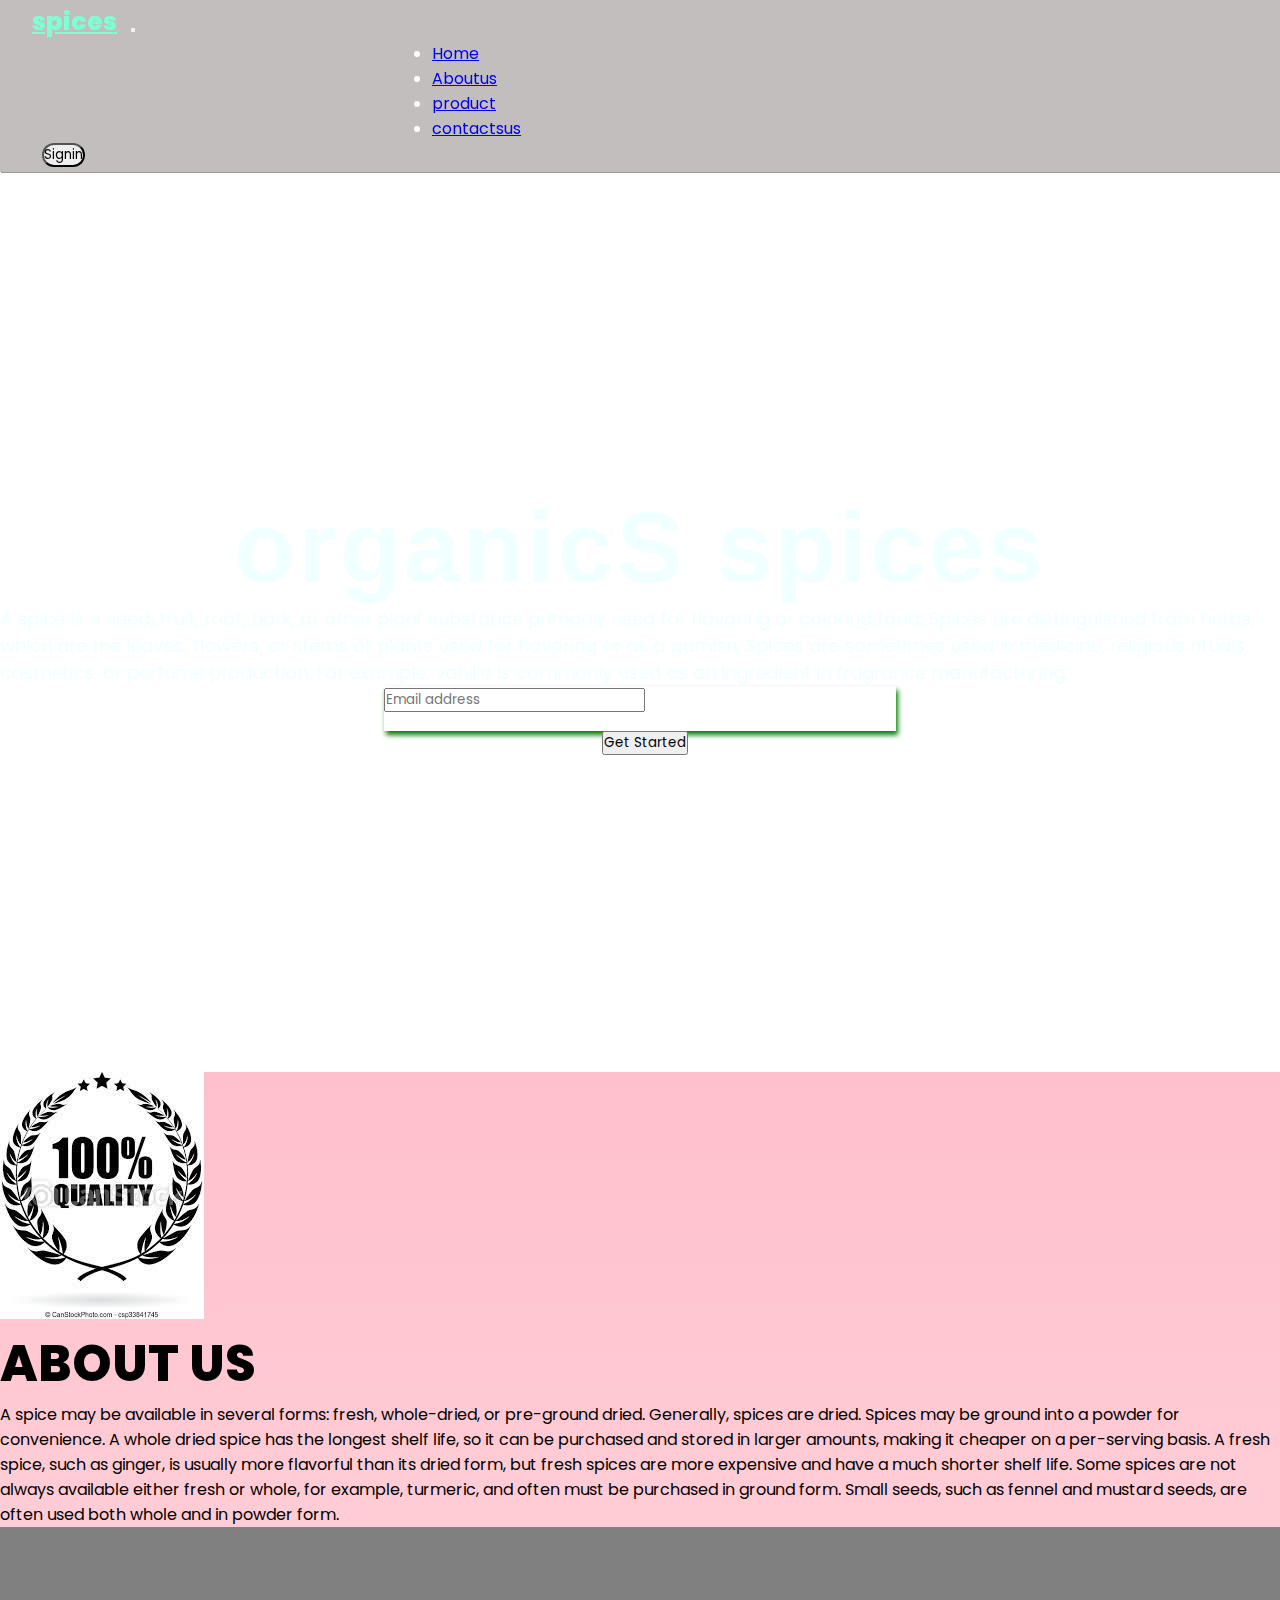
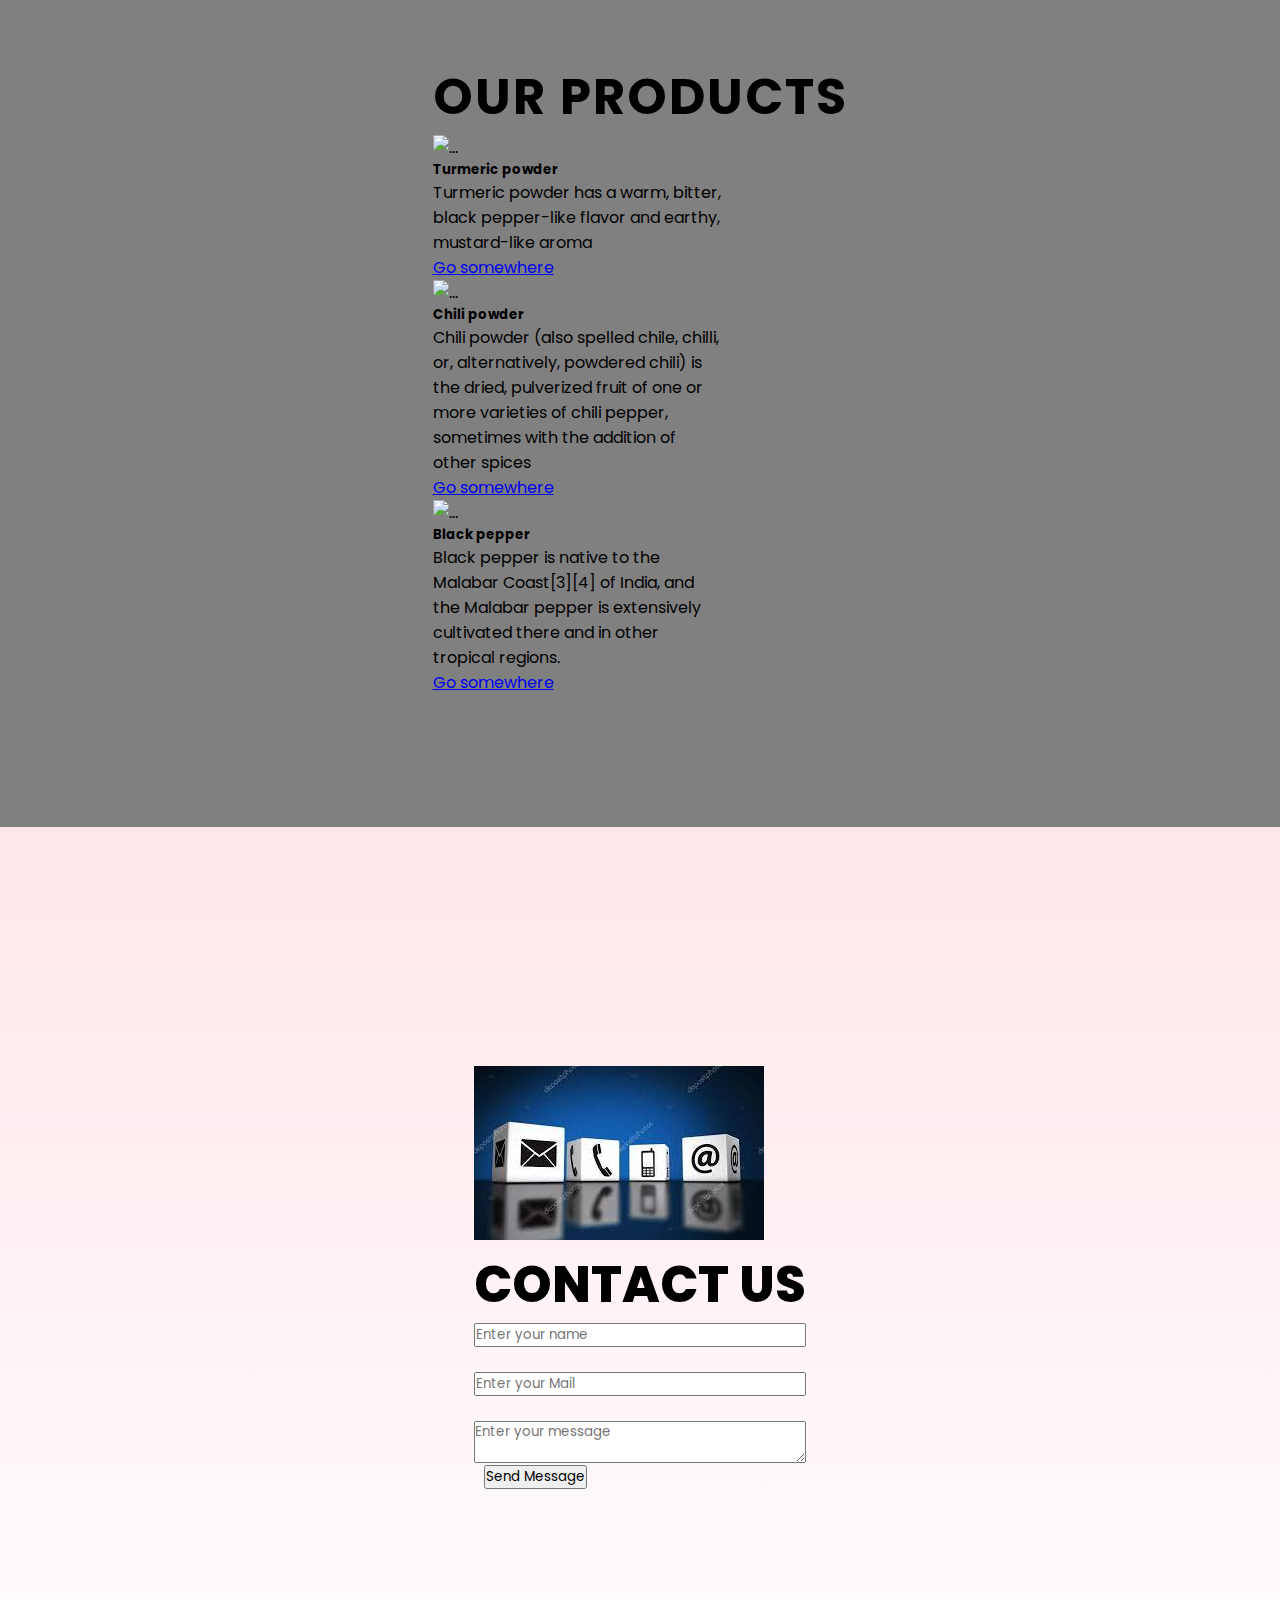
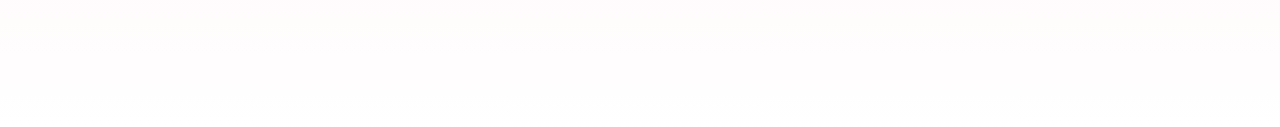
==== commit d321884b: "website" ====
--- a/food web page.html
+++ b/food web page.html
@@ -45,7 +45,7 @@
         </div>
     </nav>
     <section id="home">
-        <h1>orginic spices</h1>
+        <h1>organicS spices</h1>
         <p> A spice is a seed, fruit, root, bark, or other plant substance primarily used for flavoring or coloring
             food.
             Spices are distinguished from herbs, which are the leaves, flowers, or stems of plants used for flavoring or
